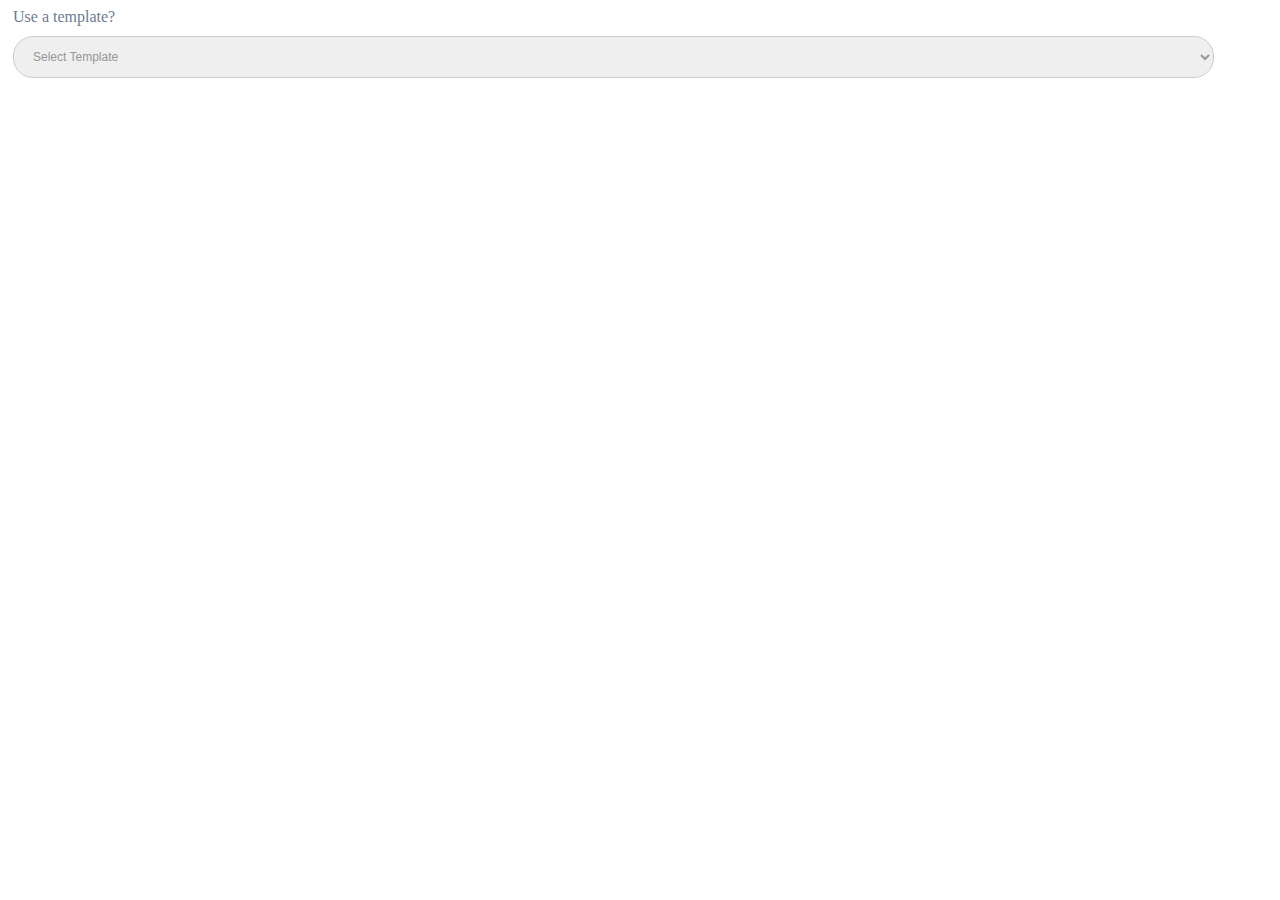
==== Virstack task 1/html/secondSection.html @ aa66d160 "complete the virstack task 1 version one need to update little" ====
<!DOCTYPE html>
<html lang="en">
  <head>
    <meta charset="UTF-8" />
    <meta name="viewport" content="width=device-width, initial-scale=1.0" />
    <title>Dropdown with Template</title>
    <link rel="stylesheet" href="../styles/secondSectionStyles.css" />
  </head>
  <body>
    <div class="container">
      <span id="secondSectionTitle">Use a template?</span>

      <select id="templateDropdown">
        <option value="">Select Template</option>
        <option value="1">Template 1</option>
        <option value="2">Template 2</option>
      </select>

      <div id="template1Div" class="hidden-div">
        <span id="secondSectionTitle">Views</span>
        <select id="viewDropdown">
          <option value="">Select View</option>
          <option value="view1">View 1</option>
          <option value="view2">View 2</option>
        </select>
        <div id="viewContainer" class="view-container">
          <!-- Left Side -->

          <div class="left-side">
            <span id="leftTitle">Title</span>
            <div class="checkbox-group">
              <label
                ><input type="checkbox" class="checkbox" checked /> Data</label
              >
              <label
                ><input type="checkbox" class="checkbox" checked />
                Status</label
              >
              <label
                ><input type="checkbox" class="checkbox" checked /> Billing
                Plans</label
              >
              <label
                ><input type="checkbox" class="checkbox" checked />
                Activities</label
              >
              <label
                ><input type="checkbox" class="checkbox" checked /> Phase
                Quotes</label
              >
              <label
                ><input type="checkbox" class="checkbox" checked />
                Stages</label
              >
            </div>
          </div>

          <!-- Right Side -->
          <div class="right-side">
            <span id="rightTitle">Estimates</span>
            <div class="checkbox-group">
              <label
                ><input type="checkbox" class="checkbox" checked /> Time</label
              >
              <label
                ><input type="checkbox" class="checkbox" checked />
                Material</label
              >
              <label
                ><input type="checkbox" class="checkbox" checked />
                Purchase</label
              >
              <br />
              <label
                ><input
                  type="checkbox"
                  class="checkbox"
                  id="lastEstimate"
                  checked
                />
                Use Actual Values</label
              >
              <br />
            </div>
          </div>
        </div>
        <div>
          <span id="secondSectionTitle">Phases to copy</span>

          <table id="phasesTable" class="phases-table">
            <thead>
              <tr>
                <th></th>
                <th>Phase</th>
                <th>Description</th>
              </tr>
            </thead>
            <tbody>
              <tr>
                <td>
                  <input type="checkbox" class="checkbox" id="phase001" />
                </td>
                <td>Phase 001</td>
                <td>Description for Phase 001</td>
              </tr>
              <tr>
                <td>
                  <input type="checkbox" class="checkbox" id="phase002" />
                </td>
                <td>Phase 002</td>
                <td>Description for Phase 002</td>
              </tr>
            </tbody>
          </table>
        </div>
      </div>
    </div>

    <script src="../js/script.js"></script>
  </body>
</html>
---- Virstack task 1/styles/secondSectionStyles.css ----
.container {
  width: 100%;
  margin: 5px;
  text-align: left;
  max-height: 350px;
  overflow-y: auto;
}

.container::-webkit-scrollbar {
  display: none;
}

.container {
  -ms-overflow-style: none;
  scrollbar-width: none;
}

#secondSectionTitle {
  font-size: 12px;
  color: #6d7c91;
  margin-bottom: 10px;
}

select {
  padding: 12px 15px;
  font-size: 14px;
  border: 1px solid #ccc;
  border-radius: 20px;
  width: 95%;
  margin-top: 10px;
  margin-bottom: 10px;
  transition: border-color 0.3s ease;
}
select:focus {
  border-color: #6d7c91;
  outline: none;
}

#templateDropdown,
#viewDropdown {
  width: 95%;
  margin-top: 10px;
  margin-bottom: 10px;
  font-size: 12px;
  color: #949699;
}

.hidden-div {
  display: none;
  margin-top: 20px;
  padding: 20px;
  background-color: #f4f4f9;
  border: 1px solid #ccc;
  border-radius: 10px;
  box-shadow: 0 2px 5px rgba(0, 0, 0, 0.1);
}

.visible-div {
  display: block;
}

.view-container {
  display: flex;
  justify-content: space-between;
  width: 95%;
  gap: 10px;
  height: 100%;
}

.left-side,
.right-side {
  flex: 1;
  height: 200px;
  display: flex;
  flex-direction: column;
}

.checkbox-group {
  display: flex;
  flex-direction: column;
  border: 1px solid #ccc;
  border-radius: 10px;
  color: #5c6b80;
  padding: 10px;
}

.checkbox {
  margin-right: 10px;
  margin-top: 5px;
  margin-left: 10px;
}

.checkbox-group label {
  font-size: 14px;
}

#lastEstimate {
  margin-bottom: 12px;
}

#leftTitle,
#rightTitle {
  color: #6d7c91;
  font-size: 14px;
  margin-bottom: 10px;
}

#phasesTable {
  width: 95%;
  margin-top: 10px;
  border-collapse: separate;
  border-spacing: 0;
  text-align: left;
  border: 1px solid #ccc;
  border-top-left-radius: 15px;
  border-top-right-radius: 15px;
  overflow: hidden;
}
#phasesTable th,
#phasesTable td {
  padding: 10px;
}
#phasesTable th {
  color: #5c6b80;
  font-size: 12px;
  border-bottom: 1px solid #ccc;
}
#phasesTable td {
  color: black;
  font-size: 14px;
}
#phasesTable .checkbox {
  margin-right: 10px;
  margin-left: 10px;
}
#phasesTable tr:nth-child(even) {
  background-color: #f9f9f9;
}
#phasesTable tr:hover {
  background-color: #e4e4e4;
}

#secondSectionTitle {
  font-size: 16px;
  color: #6d7c91;
  margin-bottom: 10px;
}

/*# sourceMappingURL=secondSectionStyles.css.map */
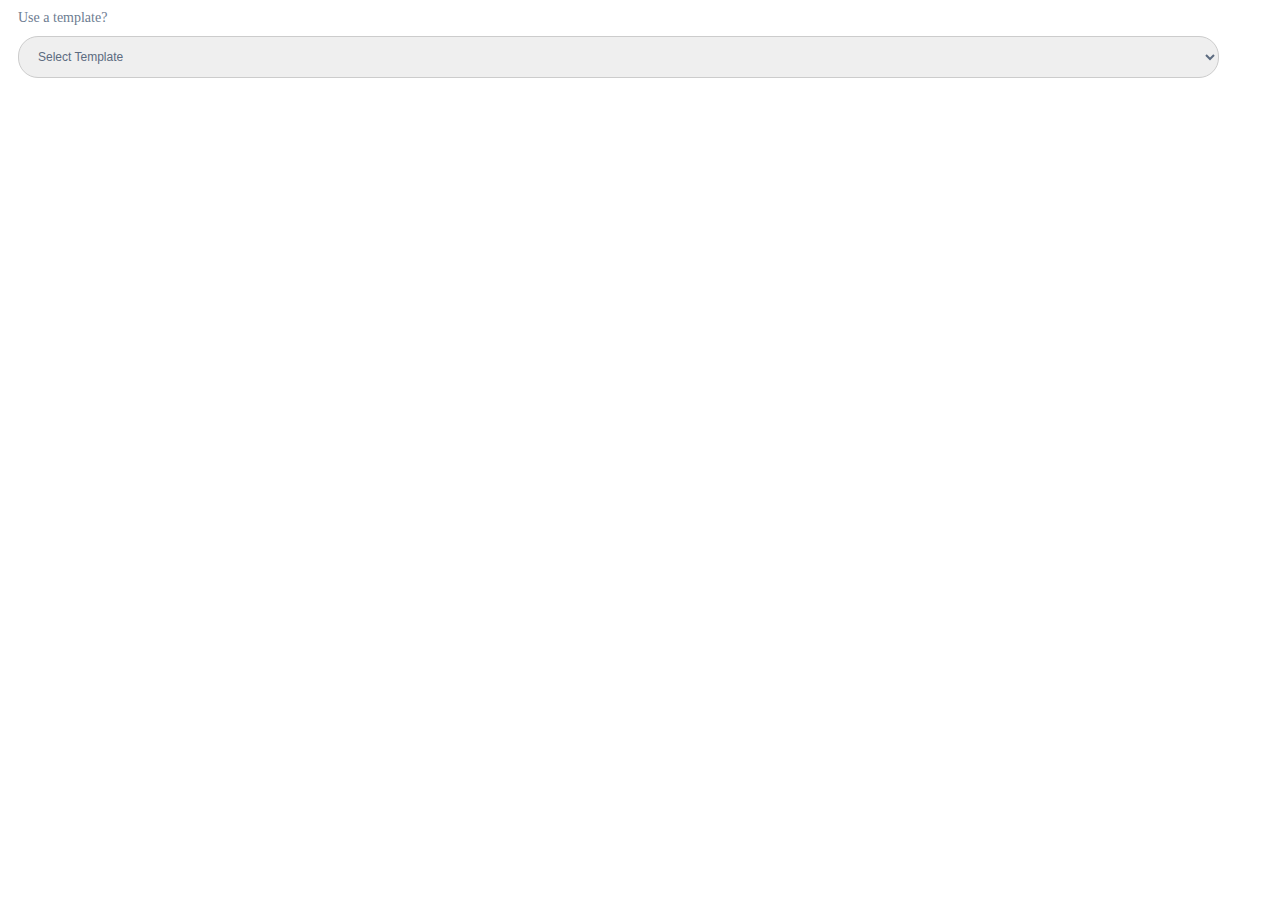
==== commit 6db86f80: "fix some css issues and finalize" ====
--- a/Virstack task 1/html/secondSection.html
+++ b/Virstack task 1/html/secondSection.html
@@ -11,9 +11,8 @@
       <span id="secondSectionTitle">Use a template?</span>
 
       <select id="templateDropdown">
-        <option value="">Select Template</option>
+        <option value="0">Select Template</option>
         <option value="1">Template 1</option>
-        <option value="2">Template 2</option>
       </select>
 
       <div id="template1Div" class="hidden-div">
--- a/Virstack task 1/styles/secondSectionStyles.css
+++ b/Virstack task 1/styles/secondSectionStyles.css
@@ -4,6 +4,7 @@
   text-align: left;
   max-height: 350px;
   overflow-y: auto;
+  padding-left: 5px;
 }
 
 .container::-webkit-scrollbar {
@@ -16,9 +17,9 @@
 }
 
 #secondSectionTitle {
-  font-size: 12px;
   color: #6d7c91;
   margin-bottom: 10px;
+  font-size: 14px;
 }
 
 select {
@@ -42,11 +43,11 @@
   margin-top: 10px;
   margin-bottom: 10px;
   font-size: 12px;
-  color: #949699;
+  color: #5c6b80;
 }
 
 .hidden-div {
-  display: none;
+  display: none !important;
   margin-top: 20px;
   padding: 20px;
   background-color: #f4f4f9;
@@ -56,7 +57,7 @@
 }
 
 .visible-div {
-  display: block;
+  display: block !important;
 }
 
 .view-container {
@@ -140,10 +141,4 @@
   background-color: #e4e4e4;
 }
 
-#secondSectionTitle {
-  font-size: 16px;
-  color: #6d7c91;
-  margin-bottom: 10px;
-}
-
 /*# sourceMappingURL=secondSectionStyles.css.map */
